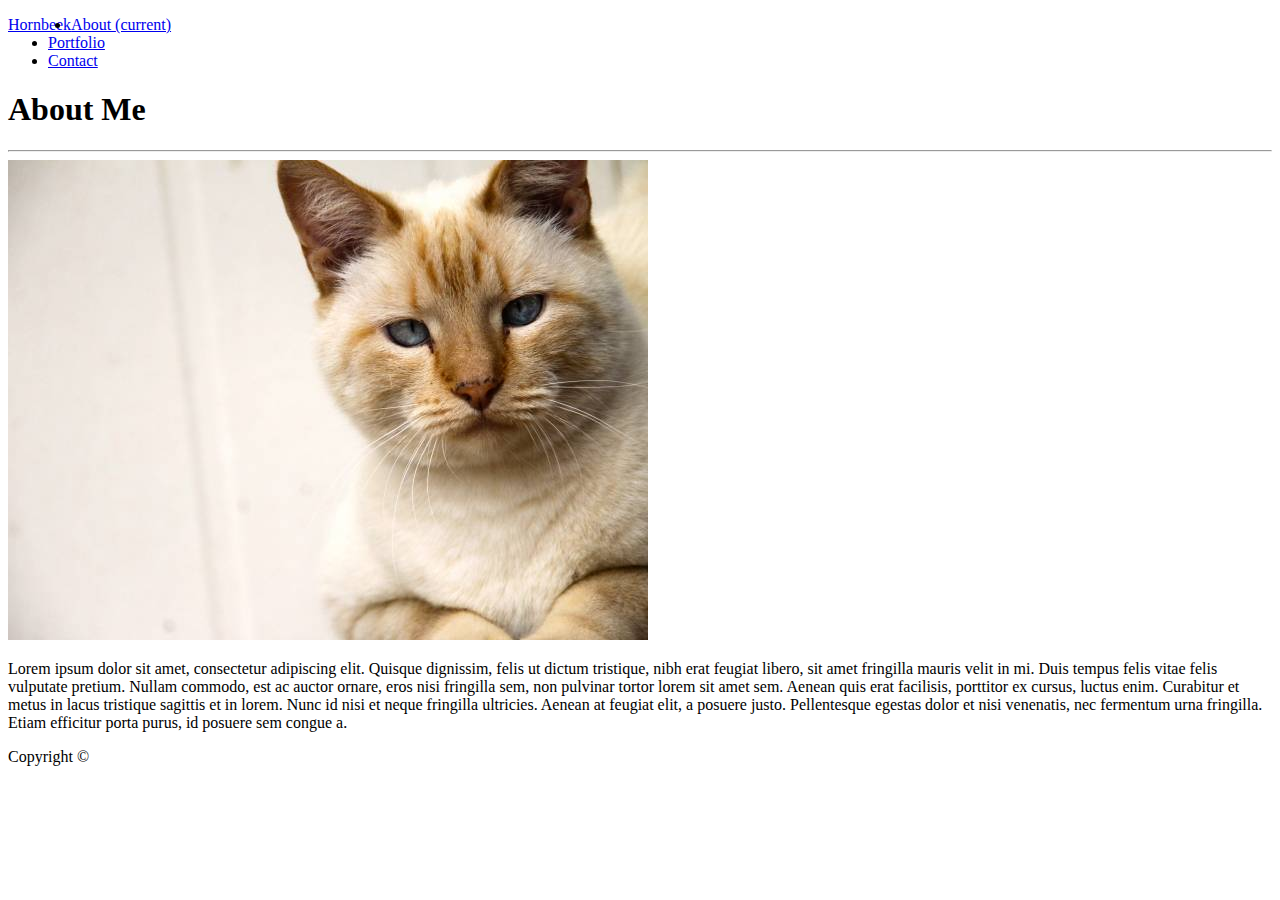
==== index.html @ bc61149e "start of the bootstraps portfolio change" ====
<!doctype html>
<html lang="en-us">

<head>
  <meta charset="UTF-8">
  <title>About | Your Name</title>
  

  <link rel="stylesheet" href="https://stackpath.bootstrapcdn.com/bootstrap/4.1.3/css/bootstrap.min.css" integrity="sha384-MCw98/SFnGE8fJT3GXwEOngsV7Zt27NXFoaoApmYm81iuXoPkFOJwJ8ERdknLPMO" crossorigin="anonymous">
  <script src="https://stackpath.bootstrapcdn.com/bootstrap/4.1.3/js/bootstrap.min.js" integrity="sha384-ChfqqxuZUCnJSK3+MXmPNIyE6ZbWh2IMqE241rYiqJxyMiZ6OW/JmZQ5stwEULTy" crossorigin="anonymous"></script>

  <script src="https://code.jquery.com/jquery-3.3.1.slim.min.js" integrity="sha384-q8i/X+965DzO0rT7abK41JStQIAqVgRVzpbzo5smXKp4YfRvH+8abtTE1Pi6jizo" crossorigin="anonymous"></script>
<script src="https://cdnjs.cloudflare.com/ajax/libs/popper.js/1.14.3/umd/popper.min.js" integrity="sha384-ZMP7rVo3mIykV+2+9J3UJ46jBk0WLaUAdn689aCwoqbBJiSnjAK/l8WvCWPIPm49" crossorigin="anonymous"></script>
<script src="https://stackpath.bootstrapcdn.com/bootstrap/4.1.3/js/bootstrap.min.js" integrity="sha384-ChfqqxuZUCnJSK3+MXmPNIyE6ZbWh2IMqE241rYiqJxyMiZ6OW/JmZQ5stwEULTy" crossorigin="anonymous"></script>
<!-- <link rel="stylesheet" type="text/css" href="assets/css/style.css"> -->


<style>
 .navbar-brand {
  float: left;
 }

  .navbar-link {
  float: right;
  position: block;
}

</style>


</head>

<body>

 

    <nav class="navbar navbar-expand-lg navbar-light bg-light">
        <a class="navbar-brand" href="#">Hornbeek</a>
       

            <nav class="navbar navbar-expand-lg navbar-light bg-light"></nav>
          <ul class="navbar-nav">
            <li class="nav-item active">
              <a class="nav-link" href="#">About <span class="sr-only">(current)</span></a>
            </li>
            <li class="nav-item">
             <a class="nav-link" href="#">Portfolio</a>
            </li>
            <li class="nav-item">
              <a class="nav-link" href="#">Contact</a>
            </li>
          </ul>
       
      </nav>


    <!-- <header id="masthead">
        <div class="container">
          <a href="index.html" id="logo">Your Name</a>
          <nav>
            <a href="index.html">About</a>
            <a href="portfolio.html">Portfolio</a>
            <a href="contact.html">Contact</a>
          </nav>
        </div> 
      </header> -->


      <div class="container">
          <div class="row">
            <div class="col-md-12">
              <div class="page-header">
                <h1>About Me</h1> <hr/>
              </div>

              <div class="row">
                <div class="col-md-3">
                    <img src="assets/images/cat.jpg" class="auth-image img-fluid" alt="Your Name">
                </div>

                <div class="col-md-9">
                  <p>
                    Lorem ipsum dolor sit amet, consectetur adipiscing elit. Quisque dignissim, felis ut dictum tristique,
                    nibh erat feugiat libero, sit amet fringilla mauris velit in mi. Duis tempus felis vitae
                    felis vulputate pretium. Nullam commodo, est ac auctor ornare, eros nisi fringilla sem,
                    non pulvinar tortor lorem sit amet sem. Aenean quis erat facilisis, porttitor ex cursus,
                    luctus enim. Curabitur et metus in lacus tristique sagittis et in lorem. Nunc id nisi et
                    neque fringilla ultricies. Aenean at feugiat elit, a posuere justo. Pellentesque egestas
                    dolor et nisi venenatis, nec fermentum urna fringilla. Etiam efficitur porta purus, id
                    posuere sem congue a.
                  </p>
                </div>
              </div>
            </div>
          </div>
        </div>



      <!-- <div class="container">
          <div class="row">
            <div class="col-lg-12">
                <h1>About Me</h1>
            </div>
          </div>

            <div class="row">
                <div class="col-lg-8">
                    <img src="assets/images/cat.jpg" class="auth-image" alt="Your Name">
               </div>
            </div>

            <div class="row">
                <div class=" col-lg-9">
                    <p>Lorem ipsum dolor sit amet, consectetur adipiscing elit. Aliquam vestibulum luctus felis, ac rhoncus nunc porttitor condimentum. Mauris sit amet dolor eu elit varius varius facilisis id arcu. Proin vel dui massa. Nunc rhoncus fringilla pharetra. Vestibulum bibendum consectetur euismod. Proin commodo purus vitae sollicitudin consectetur.</p>
    
                    <p>Donec vehicula lacus at leo feugiat lacinia. In et ex ultrices, ultrices neque non, pretium odio. Nunc id eros iaculis, pulvinar quam eget, egestas mauris.</p>
              
                    <p>Suspendisse dictum, arcu at convallis faucibus, quam sapien tincidunt nunc, sit amet egestas nibh tortor et mi. Orci varius natoque penatibus et magnis dis parturient montes, nascetur ridiculus mus.</p>
               </div>
            </div>


        </div> -->


    
      <!-- <div id="main-container" class="container">
        <section class="main-section">
          <h1>About Me</h1>
    
          <img src="assets/images/cat.jpg" class="auth-image" alt="Your Name">
    
          <p>Lorem ipsum dolor sit amet, consectetur adipiscing elit. Aliquam vestibulum luctus felis, ac rhoncus nunc porttitor condimentum. Mauris sit amet dolor eu elit varius varius facilisis id arcu. Proin vel dui massa. Nunc rhoncus fringilla pharetra. Vestibulum bibendum consectetur euismod. Proin commodo purus vitae sollicitudin consectetur.</p>
    
          <p>Donec vehicula lacus at leo feugiat lacinia. In et ex ultrices, ultrices neque non, pretium odio. Nunc id eros iaculis, pulvinar quam eget, egestas mauris.</p>
    
          <p>Suspendisse dictum, arcu at convallis faucibus, quam sapien tincidunt nunc, sit amet egestas nibh tortor et mi. Orci varius natoque penatibus et magnis dis parturient montes, nascetur ridiculus mus.</p>
    
        </section>
    
      </div> -->
    
      <footer>
        <div class="container">
          Copyright &copy; 
        </div>
      </footer>


<!-- 
  <header id="masthead">
    <div class="container">
      <a href="index.html" id="logo">Your Name</a>
      <nav>
        <a href="index.html">About</a>
        <a href="portfolio.html">Portfolio</a>
        <a href="contact.html">Contact</a>
      </nav>
    </div>
  </header>

  <div id="main-container" class="container">
    <section class="main-section">
      <h1>About Me</h1>

      <img src="assets/images/cat.jpg" class="auth-image" alt="Your Name">

      <p>Lorem ipsum dolor sit amet, consectetur adipiscing elit. Aliquam vestibulum luctus felis, ac rhoncus nunc porttitor condimentum. Mauris sit amet dolor eu elit varius varius facilisis id arcu. Proin vel dui massa. Nunc rhoncus fringilla pharetra. Vestibulum bibendum consectetur euismod. Proin commodo purus vitae sollicitudin consectetur.</p>

      <p>Donec vehicula lacus at leo feugiat lacinia. In et ex ultrices, ultrices neque non, pretium odio. Nunc id eros iaculis, pulvinar quam eget, egestas mauris.</p>

      <p>Suspendisse dictum, arcu at convallis faucibus, quam sapien tincidunt nunc, sit amet egestas nibh tortor et mi. Orci varius natoque penatibus et magnis dis parturient montes, nascetur ridiculus mus.</p>

    </section>

  </div>

  <footer>
    <div class="container">
      Copyright &copy; 
    </div>
  </footer> -->
</body>

</html>
---- assets/css/style.css ----
body {
  font-family: Arial, "Helvetica Neue", Helvetica, sans-serif;
  font-size: 18px;
  line-height: 34px;
  color: #777777;
  background: url("../images/concrete_seamless.png");
}

* {
  box-sizing: border-box;
}

/* general */

.container {
  width: 100%;
  max-width: 960px;
  margin: 0 auto;
  clear: both;
}

h1,
h2,
h3,
p {
  margin-bottom: 20px;
}

p:last-child {
  margin-bottom: 0;
}

h1,
h2,
h3 {
  font-family: Georgia, Times, "Times New Roman", serif;
  font-weight: 700;
  color: #4aaaa5;
}

h1 {
  padding-bottom: 20px;
  font-size: 30px;
  line-height: 49px;
  border-bottom: 3px solid #dddddd;
}

h2,
h3 {
  font-size: 22px;
}

/* header */

#masthead {
  position: fixed;
  z-index: 99;
  width: 100%;
  margin: 0 0 30px;
  overflow: auto;
  color: #ffffff;
  background: #ffffff;
  border-bottom: 2px solid #cccccc;
}

#logo {
  float: left;
  width: 250px;
  height: 90px;
  font-family: Georgia, Times, "Times New Roman", serif;
  font-size: 30px;
  font-weight: 700;
  line-height: 90px;
  color: #ffffff;
  text-align: center;
  text-decoration: none;
  background: #4aaaa5;
}

nav {
  float: right;
  margin-top: 25px;
}

nav a {
  display: inline-block;
  padding-left: 15px;
  margin-left: 15px;
  line-height: 18px;
  color: #999;
  text-decoration: none;
  border-left: 1px solid #efefef;
}

nav a:first-child {
  border-left: 0 none;
}

/* footer */

footer {
  padding: 30px 0;
  clear: both;
  font-size: 12px;
  color: #ffffff;
  color: #cccccc;
  text-align: center;
  background: #666666;
  border-top: 8px solid #4aaaa5;
  height: 50px;
}

h3, h2 {
  padding-bottom: 20px;
  margin-bottom: 15px;
  line-height: 22px;
  border-bottom: 2px solid #eeeeee;
}

/* main */

#main-container {
  padding-top: 130px;
  min-height: calc(100vh - 70px);
}

.main-section {
  float: left;
  width: 100%;
  max-width: 960px;
  padding: 30px;
  margin: 0 0 40px;
  background: #ffffff;
  border: 1px solid #dddddd;
}

/* portfolio page */

.work {
  position: relative;
  float: left;
  width: 274px;
  margin: 20px 0 25px;
  overflow: auto;
}

.work:nth-child(even) {
  margin-right: 40px;
}

.work img {
  width: 100%;
  border: 0 none;
  opacity: 0.8;
}

.work h3 {
  position: absolute;
  bottom: 20px;
  width: 100%;
  padding: 15px;
  margin-bottom: 0;
  font-weight: 300;
  line-height: 30px;
  color: #ffffff;
  text-align: center;
  background: #4aaaa5;
  border-bottom: 0;
}

.auth-image {
  float: left;
  width: 200px;
  height: auto;
  margin-top: 10px;
  margin-right: 25px;
}

/* contact page */

#contact-form ul {
  margin-bottom: 20px;
}

#contact-form li {
  margin-bottom: 10px;
}

label,
input[type=text],
input[type=email],
textarea {
  display: block;
  width: 100%;
}

input[type=text],
input[type=email],
textarea {
  height: 35px;
  padding: 0 10px;
  font-size: 14px;
  border: 1px solid #dddddd;
}

textarea {
  height: 200px;
}

input[type=submit] {
  padding: 10px 30px;
  font-size: 18px;
  color: #ffffff;
  cursor: pointer;
  background: #4aaaa5;
  border: 0 none;
}
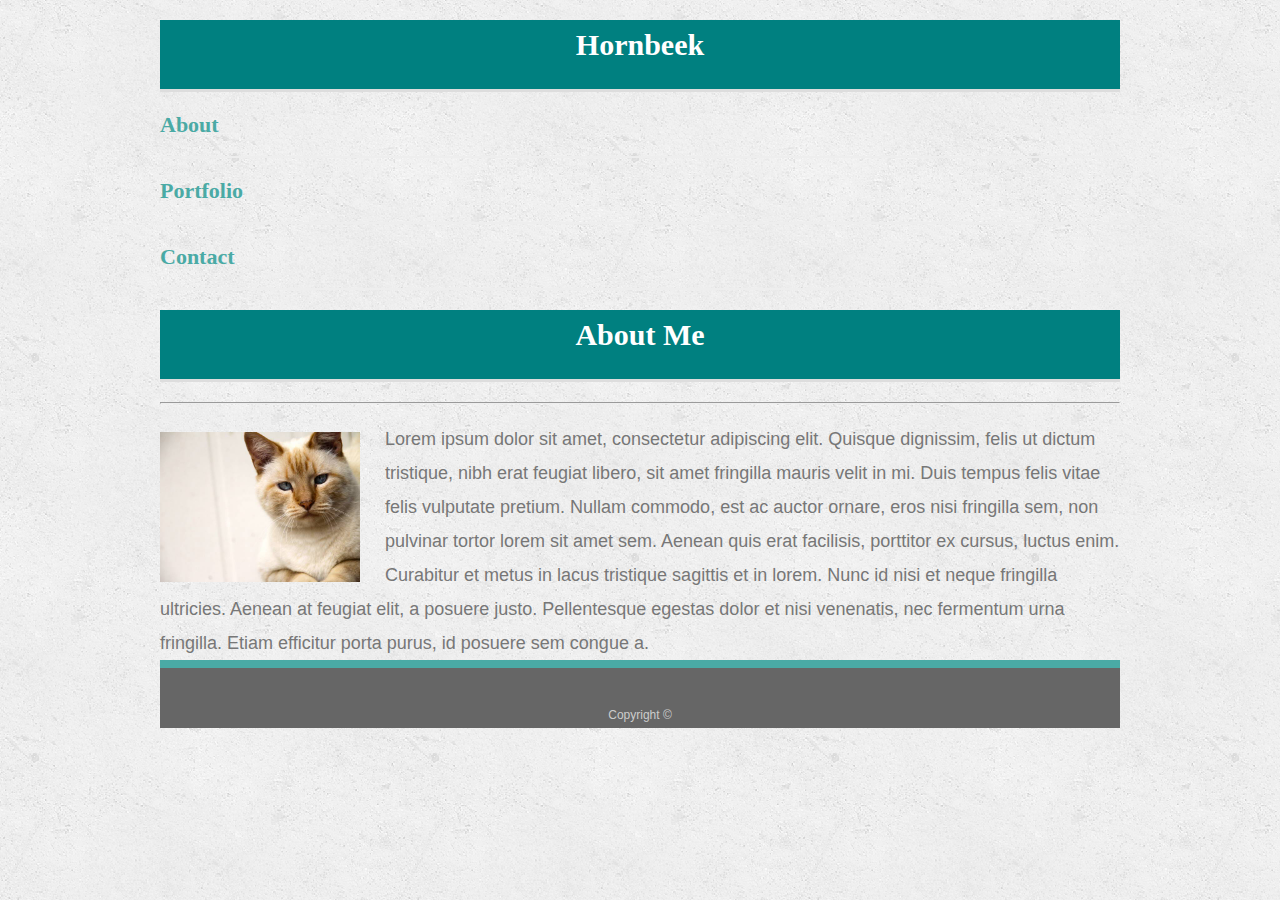
==== commit f64605fe: "a little further along" ====
--- a/index.html
+++ b/index.html
@@ -12,10 +12,10 @@
   <script src="https://code.jquery.com/jquery-3.3.1.slim.min.js" integrity="sha384-q8i/X+965DzO0rT7abK41JStQIAqVgRVzpbzo5smXKp4YfRvH+8abtTE1Pi6jizo" crossorigin="anonymous"></script>
 <script src="https://cdnjs.cloudflare.com/ajax/libs/popper.js/1.14.3/umd/popper.min.js" integrity="sha384-ZMP7rVo3mIykV+2+9J3UJ46jBk0WLaUAdn689aCwoqbBJiSnjAK/l8WvCWPIPm49" crossorigin="anonymous"></script>
 <script src="https://stackpath.bootstrapcdn.com/bootstrap/4.1.3/js/bootstrap.min.js" integrity="sha384-ChfqqxuZUCnJSK3+MXmPNIyE6ZbWh2IMqE241rYiqJxyMiZ6OW/JmZQ5stwEULTy" crossorigin="anonymous"></script>
-<!-- <link rel="stylesheet" type="text/css" href="assets/css/style.css"> -->
-
-
-<style>
+<link rel="stylesheet" type="text/css" href="assets/css/style.css">
+
+
+<!-- <style>
  .navbar-brand {
   float: left;
  }
@@ -25,16 +25,38 @@
   position: block;
 }
 
-</style>
+</style> -->
 
 
 </head>
 
 <body>
 
- 
-
-    <nav class="navbar navbar-expand-lg navbar-light bg-light">
+  <!-- Creates the Overall Grid -->
+  <div class="container">
+
+      <!-- Row 1 -->
+      <div class="row">
+        <div class=" col-lg-3">
+          <h1 >Hornbeek</h1> 
+        </div>
+     
+      <div class="row">
+        <div class=" col-lg-3 col-xs-4">
+            <h3>About</h3>
+         </div>
+
+        <div class=" col-lg-3 col-xs-4">
+            <h3>Portfolio</h3>
+        </div>
+
+        <div class=" col-lg-3 col-xs-4">
+            <h3>Contact</h3>
+        </div>
+      </div>
+    </div>
+
+    <!-- <nav class="navbar navbar-expand-lg navbar-light bg-light">
         <a class="navbar-brand" href="#">Hornbeek</a>
        
 
@@ -51,7 +73,7 @@
             </li>
           </ul>
        
-      </nav>
+      </nav> -->
 
 
     <!-- <header id="masthead">
--- a/assets/css/style.css
+++ b/assets/css/style.css
@@ -43,6 +43,9 @@
   font-size: 30px;
   line-height: 49px;
   border-bottom: 3px solid #dddddd;
+  background-color: teal;
+  text-align: center;
+  color: white;
 }
 
 h2,
@@ -119,10 +122,10 @@
 
 /* main */
 
-#main-container {
+/* #main-container {
   padding-top: 130px;
   min-height: calc(100vh - 70px);
-}
+} */
 
 .main-section {
   float: left;
@@ -215,3 +218,5 @@
   background: #4aaaa5;
   border: 0 none;
 }
+
+
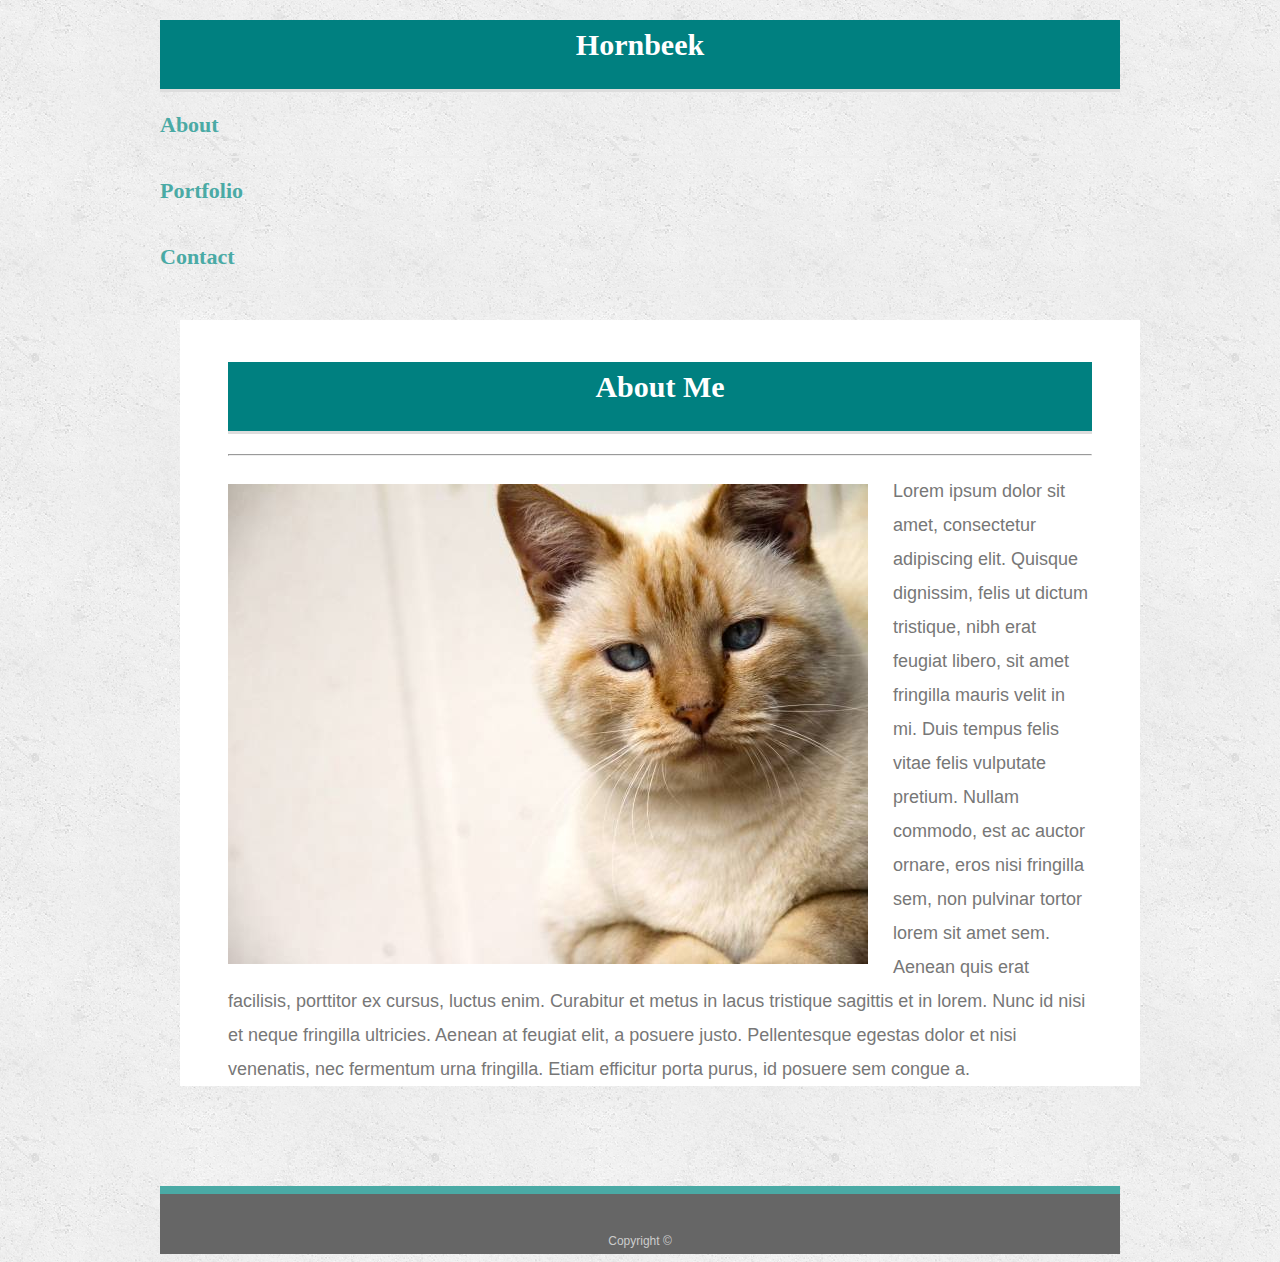
==== commit aabbd645: "fixes port images index image" ====
--- a/index.html
+++ b/index.html
@@ -88,7 +88,7 @@
       </header> -->
 
 
-      <div class="container">
+      <div class="container whitebox">
           <div class="row">
             <div class="col-md-12">
               <div class="page-header">
--- a/assets/css/style.css
+++ b/assets/css/style.css
@@ -171,9 +171,22 @@
   border-bottom: 0;
 }
 
+.whitebox {
+   
+  border: 5px;
+  border-color: black;
+  padding-top: 22px;
+  padding-left: 5%;
+  padding-right: 5%;
+  margin: 30px 20px 0 20px;
+  background-color: rgb(255, 255, 255);
+  /* position: absolute; */
+  margin-bottom: 100px;
+}
+
 .auth-image {
   float: left;
-  width: 200px;
+  /* width: 200px; */
   height: auto;
   margin-top: 10px;
   margin-right: 25px;
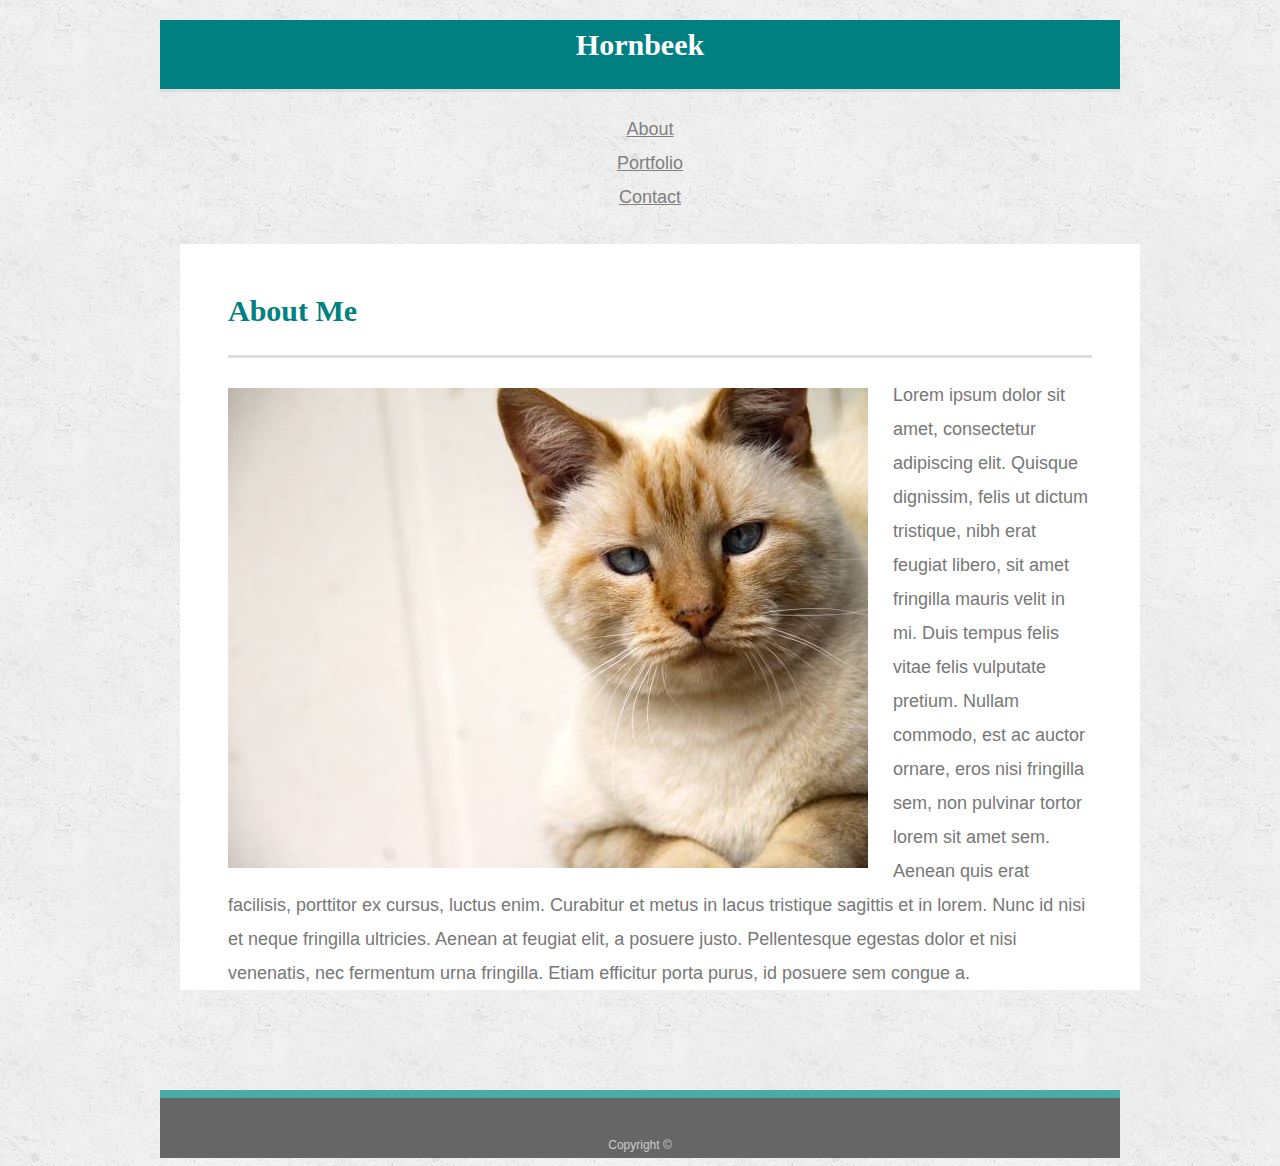
==== commit cf472c83: "header and nav fixes" ====
--- a/index.html
+++ b/index.html
@@ -32,29 +32,29 @@
 
 <body>
 
-  <!-- Creates the Overall Grid -->
-  <div class="container">
-
-      <!-- Row 1 -->
-      <div class="row">
-        <div class=" col-lg-3">
-          <h1 >Hornbeek</h1> 
+      <!-- Creates the Overall Grid -->
+      <div class="container">
+
+          <!-- Row 1 -->
+          <div class="row">
+            <div class=" col-lg-3" id="hornbeek">
+              <h1 >Hornbeek</h1> 
+            </div>
+         
+          <div class="row">
+            <div class=" col-xs-4 top-nav">
+                <a class="nav-link" href="index.html">About</a>
+             </div>
+    
+            <div class="  col-xs-4 top-nav">
+                <a class="nav-link" href="portfolio.html">Portfolio</a>
+            </div>
+    
+            <div class=" col-xs-4 top-nav">
+                <a class="nav-link" href="contact.html">Contact</a>
+            </div>
+          </div>
         </div>
-     
-      <div class="row">
-        <div class=" col-lg-3 col-xs-4">
-            <h3>About</h3>
-         </div>
-
-        <div class=" col-lg-3 col-xs-4">
-            <h3>Portfolio</h3>
-        </div>
-
-        <div class=" col-lg-3 col-xs-4">
-            <h3>Contact</h3>
-        </div>
-      </div>
-    </div>
 
     <!-- <nav class="navbar navbar-expand-lg navbar-light bg-light">
         <a class="navbar-brand" href="#">Hornbeek</a>
@@ -92,7 +92,7 @@
           <div class="row">
             <div class="col-md-12">
               <div class="page-header">
-                <h1>About Me</h1> <hr/>
+                <h1 class="h11">About Me</h1> 
               </div>
 
               <div class="row">
--- a/assets/css/style.css
+++ b/assets/css/style.css
@@ -44,7 +44,7 @@
   line-height: 49px;
   border-bottom: 3px solid #dddddd;
   background-color: teal;
-  text-align: center;
+  
   color: white;
 }
 
@@ -83,6 +83,10 @@
 nav {
   float: right;
   margin-top: 25px;
+}
+
+a {
+  color: gray;
 }
 
 nav a {
@@ -233,3 +237,19 @@
 }
 
 
+.h11 {
+  color: teal;
+  background-color: white;
+}
+
+#hornbeek {
+  text-align: center;
+}
+
+.top-nav {
+  text-align: center;
+  padding: 0 10px 0 30px;
+
+  
+}
+
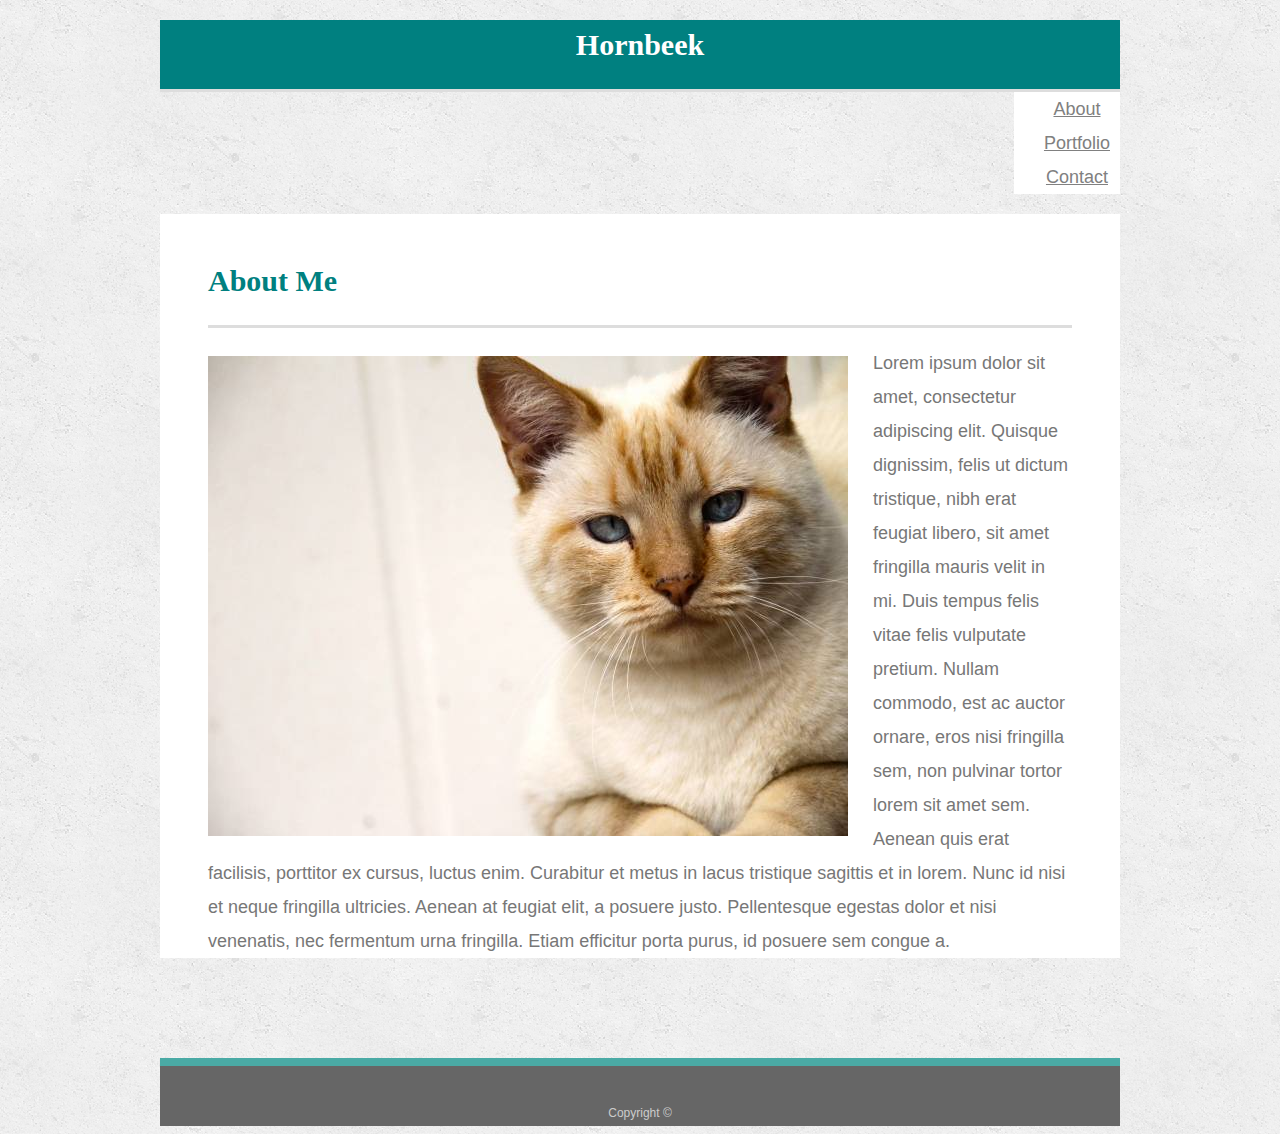
==== commit 9cebe335: "headerfixes" ====
--- a/index.html
+++ b/index.html
@@ -37,11 +37,11 @@
 
           <!-- Row 1 -->
           <div class="row">
-            <div class=" col-lg-3" id="hornbeek">
+            <div class=" col-md-3" id="hornbeek">
               <h1 >Hornbeek</h1> 
             </div>
-         
-          <div class="row">
+         <div class="floatright">
+          <div class="row ">
             <div class=" col-xs-4 top-nav">
                 <a class="nav-link" href="index.html">About</a>
              </div>
@@ -53,6 +53,7 @@
             <div class=" col-xs-4 top-nav">
                 <a class="nav-link" href="contact.html">Contact</a>
             </div>
+          </div>
           </div>
         </div>
 
@@ -96,11 +97,11 @@
               </div>
 
               <div class="row">
-                <div class="col-md-3">
+                <div class="col-sm-12 col-md-4">
                     <img src="assets/images/cat.jpg" class="auth-image img-fluid" alt="Your Name">
                 </div>
 
-                <div class="col-md-9">
+                <div class="col-sm-12 col-md-8">
                   <p>
                     Lorem ipsum dolor sit amet, consectetur adipiscing elit. Quisque dignissim, felis ut dictum tristique,
                     nibh erat feugiat libero, sit amet fringilla mauris velit in mi. Duis tempus felis vitae
--- a/assets/css/style.css
+++ b/assets/css/style.css
@@ -19,7 +19,7 @@
   clear: both;
 }
 
-h1,
+
 h2,
 h3,
 p {
@@ -44,7 +44,7 @@
   line-height: 49px;
   border-bottom: 3px solid #dddddd;
   background-color: teal;
-  
+  margin-bottom: 0;
   color: white;
 }
 
@@ -121,7 +121,7 @@
   padding-bottom: 20px;
   margin-bottom: 15px;
   line-height: 22px;
-  border-bottom: 2px solid #eeeeee;
+ 
 }
 
 /* main */
@@ -182,7 +182,6 @@
   padding-top: 22px;
   padding-left: 5%;
   padding-right: 5%;
-  margin: 30px 20px 0 20px;
   background-color: rgb(255, 255, 255);
   /* position: absolute; */
   margin-bottom: 100px;
@@ -249,7 +248,15 @@
 .top-nav {
   text-align: center;
   padding: 0 10px 0 30px;
-
-  
-}
-
+}
+
+
+.row {
+
+  background-color: white;
+  margin-bottom: 20px;
+}
+
+.floatright {
+  float: right;
+}
